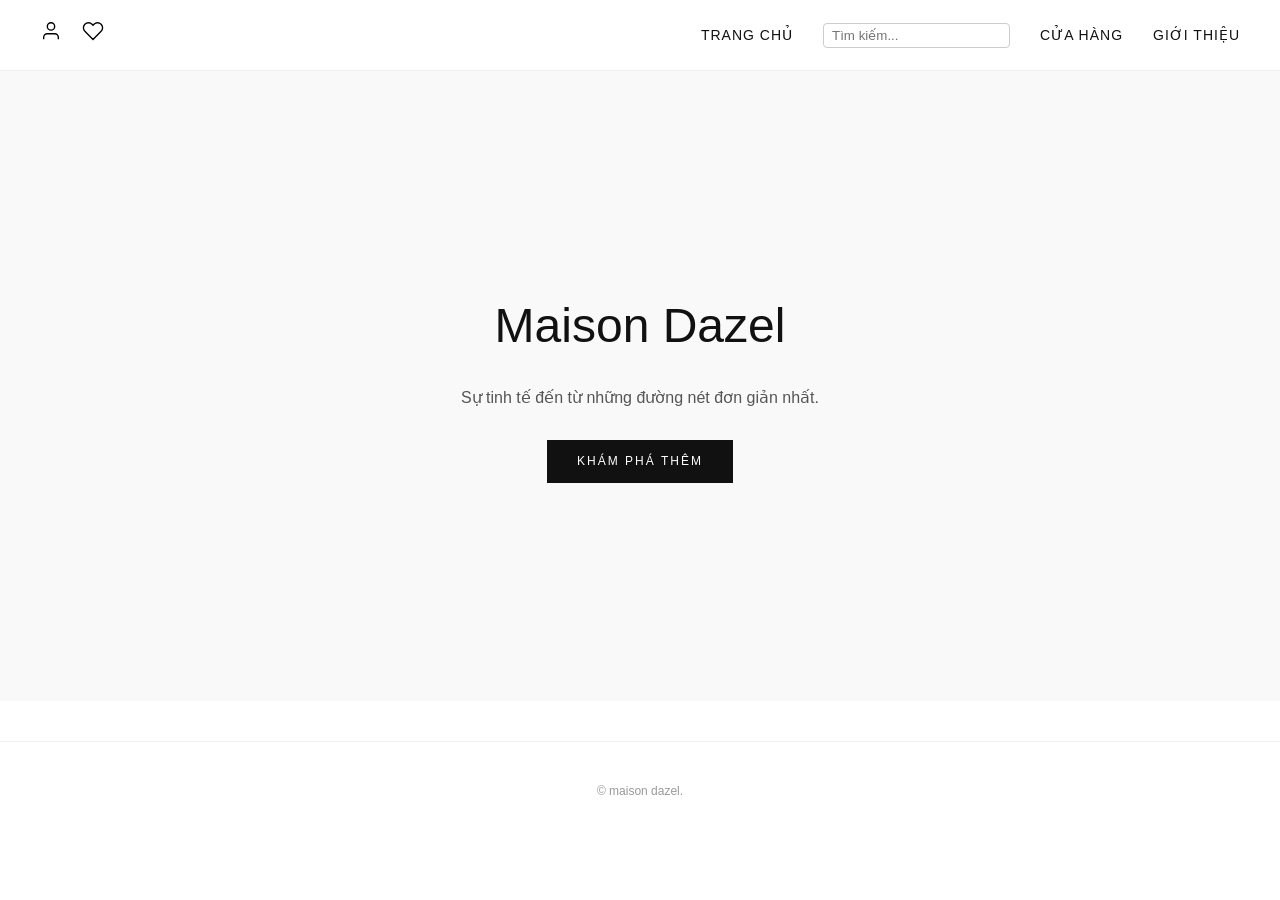
==== index.html @ 4009157b "Add files via upload" ====
<!DOCTYPE html>
<html lang="vi">
<head>
    <meta charset="UTF-8">
    <meta name="viewport" content="width=device-width, initial-scale=1.0">
    <title>BrandName | Minimalist Clothing</title>
   <link rel="icon" type="image/png" href="favicon.png">
    
    <link rel="stylesheet" href="style.css">
</head>
<body>
   <header>
    <!-- Nhóm bên trái: Icon Đăng nhập và Yêu thích -->
    <div class="left-section">
        <!-- Icon Người (Đăng nhập) -->
        <a href="login.html" class="icon-link" title="Đăng nhập tài khoản">
            <svg width="22" height="22" viewBox="0 0 24 24" fill="none" stroke="black" stroke-width="1.5"><path d="M20 21v-2a4 4 0 0 0-4-4H8a4 4 0 0 0-4 4v2"/><circle cx="12" cy="7" r="4"/></svg>
        </a>
        <!-- Icon Trái tim (Yêu thích) -->
        <a href="wishlist.html" class="icon-link" title="Sản phẩm yêu thích">
            <svg width="22" height="22" viewBox="0 0 24 24" fill="none" stroke="black" stroke-width="1.5"><path d="M20.84 4.61a5.5 5.5 0 0 0-7.78 0L12 5.67l-1.06-1.06a5.5 5.5 0 0 0-7.78 7.78l1.06 1.06L12 21.23l7.78-7.78 1.06-1.06a5.5 5.5 0 0 0 0-7.78z"/></svg>
        </a>
    </div>
    
    <!-- Nhóm bên phải: Thanh Menu -->
<nav>
    <ul>
        <li><a href="index.html">TRANG CHỦ</a></li>
        <li>
            <form action="shop.html" method="GET" style="display:inline;">
                <input type="text" name="search" placeholder="Tìm kiếm..." style="padding: 4px 8px; border: 1px solid #ccc; border-radius: 4px;">
            </form>
        </li>
        <li><a href="shop.html">CỬA HÀNG</a></li>
        <li><a href="about.html">GIỚI THIỆU</a></li>
    </ul>
</nav>
</header>

    <section class="hero">
        <h1>Maison Dazel</h1>
        <p style="margin-bottom: 30px; color: #555;">Sự tinh tế đến từ những đường nét đơn giản nhất.</p>
        <a href="shop.html" class="btn">Khám phá thêm </a>
    </section>

    <footer>
        <p>&copy; maison dazel.</p>
    </footer>
</body>
</html>
---- style.css ----
/* style.css */
* {
    margin: 0;
    padding: 0;
    box-sizing: border-box;
}

body {
    font-family: 'Helvetica Neue', Helvetica, Arial, sans-serif;
    color: #111;
    background-color: #fff;
    line-height: 1.6;
}

a {
    text-decoration: none;
    color: #111;
    transition: opacity 0.3s ease;
}

a:hover {
    opacity: 0.6;
}

/* Header & Navigation */
header {
    display: flex;
    justify-content: space-between;
    align-items: center;
    padding: 30px 50px;
    border-bottom: 1px solid #f0f0f0;
}

.logo {
    font-size: 24px;
    font-weight: bold;
    letter-spacing: 2px;
    text-transform: uppercase;
}

nav ul {
    list-style: none;
    display: flex;
    gap: 30px;
}

nav a {
    font-size: 14px;
    text-transform: uppercase;
    letter-spacing: 1px;
}

/* Hero Section (Trang chủ) */
.hero {
    height: 70vh;
    background-color: #f9f9f9;
    display: flex;
    flex-direction: column;
    justify-content: center;
    align-items: center;
    text-align: center;
    padding: 20px;
}

.hero h1 {
    font-size: 48px;
    font-weight: 400;
    margin-bottom: 20px;
}

.btn {
    display: inline-block;
    padding: 12px 30px;
    background-color: #111;
    color: #fff;
    text-transform: uppercase;
    font-size: 12px;
    letter-spacing: 2px;
}

.btn:hover {
    background-color: #555;
    color: #fff;
}

/* Product Grid (Cửa hàng) */
.container {
    padding: 60px 50px;
    max-width: 1200px;
    margin: 0 auto;
}

.section-title {
    text-align: center;
    font-size: 24px;
    margin-bottom: 40px;
    font-weight: 400;
}

.product-grid {
    display: grid;
    grid-template-columns: repeat(auto-fill, minmax(250px, 1fr));
    gap: 40px;
}

.product-card {
    text-align: center;
}

.product-image {
    width: 100%;
    height: 350px;
    background-color: #f0f0f0;
    object-fit: cover;
    margin-bottom: 15px;
}

.product-name {
    font-size: 14px;
    margin-bottom: 5px;
}

.product-price {
    font-size: 14px;
    color: #777;
}

/* About Page */
.about-content {
    max-width: 600px;
    margin: 0 auto;
    text-align: center;
}

.about-content p {
    margin-bottom: 20px;
    color: #555;
}

/* Footer */
footer {
    text-align: center;
    padding: 40px 20px;
    font-size: 12px;
    color: #999;
    border-top: 1px solid #f0f0f0;
    margin-top: 40px;
}
/* Dàn 2 nhóm (Trái - Phải) sang 2 bên màn hình */
header {
    display: flex;
    justify-content: space-between; 
    align-items: center;
    padding: 20px 40px;
}

/* Ép nhóm Icon nằm ngang cạnh nhau */
.left-section {
    display: flex;
    align-items: center; 
    gap: 20px; /* Chỉnh từ 40px xuống 20px cho 2 icon gần nhau hơn */
}

/* Hiệu ứng khi di chuột vào icon */
.icon-link:hover svg {
    stroke: gray; /* Đổi sang màu xám khi trỏ chuột vào */
    transition: 0.3s;
}

/* Trang trí cho chữ Liên hệ */
.contact-link {
    text-decoration: none;
    color: black;
    font-size: 14px;
    font-weight: bold;
}

/* Ép thanh Menu nằm ngang ngang */
nav ul {
    display: flex;
    align-items: center;
    gap: 30px; /* Khoảng cách giữa các chữ trong menu */
    list-style: none; /* Xóa dấu chấm tròn nếu có */
    margin: 0;
}
/* Giao diện trang đăng nhập mới */
.login-wrapper {
    max-width: 450px;
    margin: 60px auto;
    font-family: Arial, sans-serif;
    color: #333;
}

.login-header {
    display: flex;
    justify-content: space-between;
    align-items: center;
    margin-bottom: 30px;
}

.title-group {
    display: flex;
    align-items: center;
    gap: 10px;
}

.title-group h2 {
    margin: 0;
    font-weight: normal;
}

.create-account {
    font-size: 13px;
    text-decoration: underline;
    color: #555;
}

/* Các ô nhập liệu */
.login-form input[type="email"],
.login-form input[type="password"] {
    width: 100%;
    padding: 15px;
    margin-bottom: 20px;
    border: 1px solid #ccc;
    font-size: 14px;
    box-sizing: border-box;
}

.form-options {
    display: flex;
    justify-content: space-between;
    align-items: flex-end;
    font-size: 13px;
    color: #777;
    margin-bottom: 30px;
}

.left-opts {
    display: flex;
    flex-direction: column;
    gap: 15px;
}

.forgot-pw {
    color: #777;
    text-decoration: underline;
}

.remember-me {
    display: flex;
    align-items: center;
    gap: 5px;
    cursor: pointer;
}

.btn-signin {
    width: 100%;
    padding: 15px;
    background-color: #0b1c31; /* Màu xanh đen sang trọng */
    color: white;
    border: none;
    font-size: 14px;
    font-weight: bold;
    letter-spacing: 2px;
    cursor: pointer;
}

/* Đường gạch ngang "hoặc" */
.separator {
    display: flex;
    align-items: center;
    text-align: center;
    color: #aaa;
    font-size: 13px;
    margin: 40px 0;
}
.separator::before, .separator::after {
    content: '';
    flex: 1;
    border-bottom: 1px solid #ddd;
}
.separator::before { margin-right: 15px; }
.separator::after { margin-left: 15px; }

/* 3 Nút Mạng xã hội hình tròn */
.social-login {
    display: flex;
    justify-content: space-around;
}

.social-btn {
    display: flex;
    flex-direction: column;
    align-items: center;
    gap: 10px;
    font-size: 12px;
    letter-spacing: 1px;
}

.circle {
    width: 60px;
    height: 60px;
    border-radius: 50%;
    display: flex;
    justify-content: center;
    align-items: center;
    cursor: pointer;
    box-shadow: 0 4px 10px rgba(0,0,0,0.1); /* Tạo bóng đổ nhẹ cho nút */
    transition: transform 0.2s;
}

.circle:hover {
    transform: translateY(-3px); /* Hiệu ứng nhấc lên khi trỏ chuột */
}

/* Màu sắc của từng logo */
.fb-circle { background-color: #1877F2; }
.gg-circle { background-color: white; border: 1px solid #ddd; }
.apple-circle { background-color: black; }
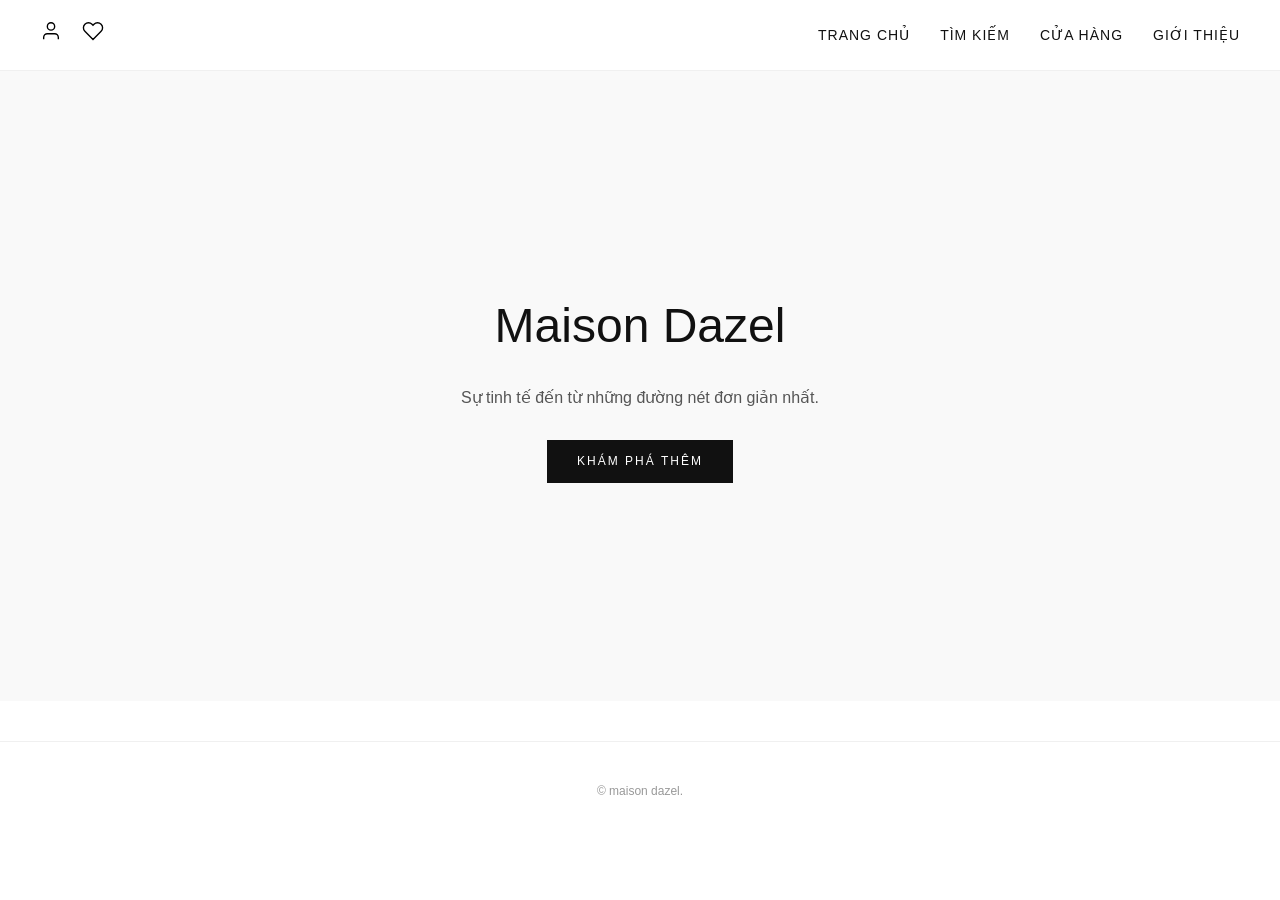
==== commit bbb3f6ea: "Add files via upload" ====
--- a/index.html
+++ b/index.html
@@ -22,15 +22,11 @@
         </a>
     </div>
     
-    <!-- Nhóm bên phải: Thanh Menu -->
+<!-- Nhóm bên phải: Thanh Menu -->
 <nav>
     <ul>
         <li><a href="index.html">TRANG CHỦ</a></li>
-        <li>
-            <form action="shop.html" method="GET" style="display:inline;">
-                <input type="text" name="search" placeholder="Tìm kiếm..." style="padding: 4px 8px; border: 1px solid #ccc; border-radius: 4px;">
-            </form>
-        </li>
+        <li><a href="search.html">TÌM KIẾM</a></li>
         <li><a href="shop.html">CỬA HÀNG</a></li>
         <li><a href="about.html">GIỚI THIỆU</a></li>
     </ul>
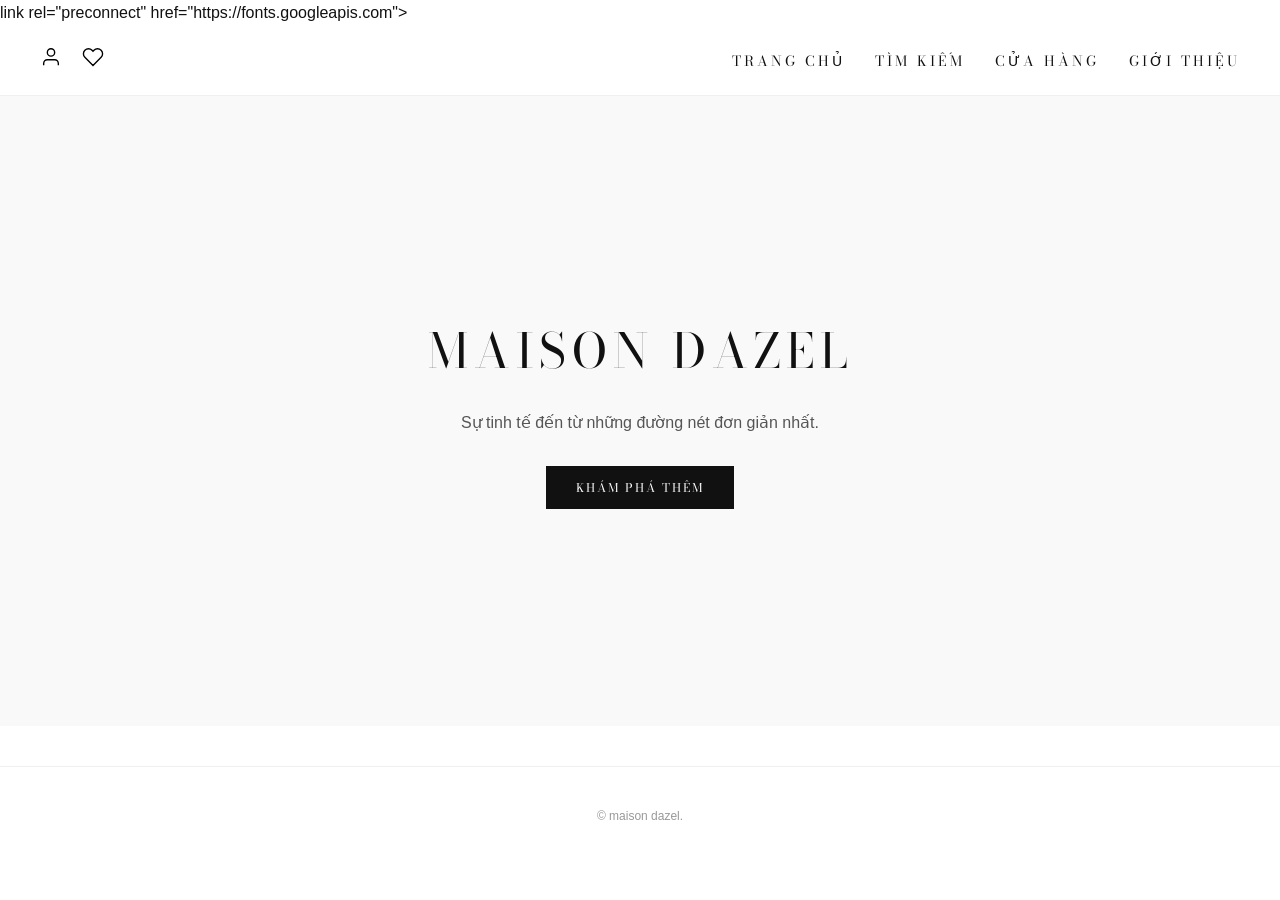
==== commit 3e29112f: "Add files via upload" ====
--- a/index.html
+++ b/index.html
@@ -3,10 +3,12 @@
 <head>
     <meta charset="UTF-8">
     <meta name="viewport" content="width=device-width, initial-scale=1.0">
-    <title>BrandName | Minimalist Clothing</title>
+    <title>MAISON DAZEL - web chính thức</title>
    <link rel="icon" type="image/png" href="favicon.png">
-    
-    <link rel="stylesheet" href="style.css">
+  link rel="preconnect" href="https://fonts.googleapis.com">
+<link rel="preconnect" href="https://fonts.gstatic.com" crossorigin>
+<link href="https://fonts.googleapis.com/css2?family=Bodoni+Moda:opsz,wght@6..96,400..700&display=swap" rel="stylesheet">
+    <link rel="stylesheet" href="style.css">  
 </head>
 <body>
    <header>
--- a/style.css
+++ b/style.css
@@ -316,4 +316,32 @@
 /* Màu sắc của từng logo */
 .fb-circle { background-color: #1877F2; }
 .gg-circle { background-color: white; border: 1px solid #ddd; }
-.apple-circle { background-color: black; }+.apple-circle { background-color: black; }
+/* =========================================
+   PHÔNG CHỮ CAO CẤP - MAISON DAZEL
+   ========================================= */
+
+/* 1. Phông chữ cho Logo và các Tiêu đề chính */
+h1, h2, h3, .logo, .hero h1, .brand-title {
+    font-family: 'Bodoni Moda', serif !important;
+    font-weight: 400;
+    text-transform: uppercase;
+    letter-spacing: 6px; 
+}
+
+/* 2. Phông chữ cho thanh Menu (Trang chủ, Cửa hàng, Tìm kiếm...) */
+nav ul li a {
+    font-family: 'Bodoni Moda', serif !important;
+    font-weight: 400;
+    text-transform: uppercase;
+    letter-spacing: 3px; 
+    text-decoration: none;
+    color: #111; 
+}
+
+/* 3. Phông chữ cho các nút bấm (Khám phá, Mua ngay...) */
+.btn, button, .icon-link {
+    font-family: 'Bodoni Moda', serif !important;
+    text-transform: uppercase;
+    letter-spacing: 2px;
+}
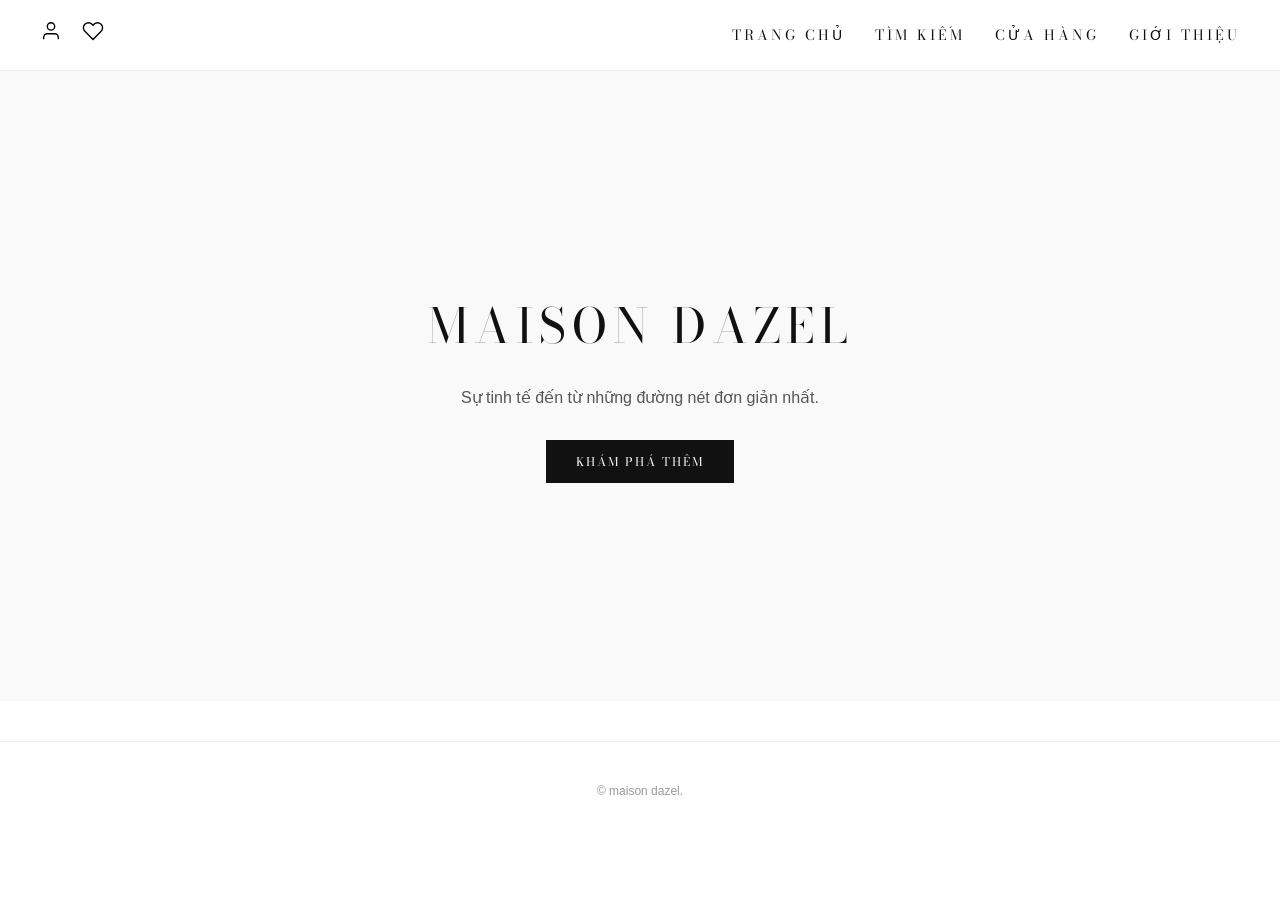
==== commit 2145cb31: "Add files via upload" ====
--- a/index.html
+++ b/index.html
@@ -5,7 +5,7 @@
     <meta name="viewport" content="width=device-width, initial-scale=1.0">
     <title>MAISON DAZEL - web chính thức</title>
    <link rel="icon" type="image/png" href="favicon.png">
-  link rel="preconnect" href="https://fonts.googleapis.com">
+  <link rel="preconnect" href="https://fonts.googleapis.com">
 <link rel="preconnect" href="https://fonts.gstatic.com" crossorigin>
 <link href="https://fonts.googleapis.com/css2?family=Bodoni+Moda:opsz,wght@6..96,400..700&display=swap" rel="stylesheet">
     <link rel="stylesheet" href="style.css">  
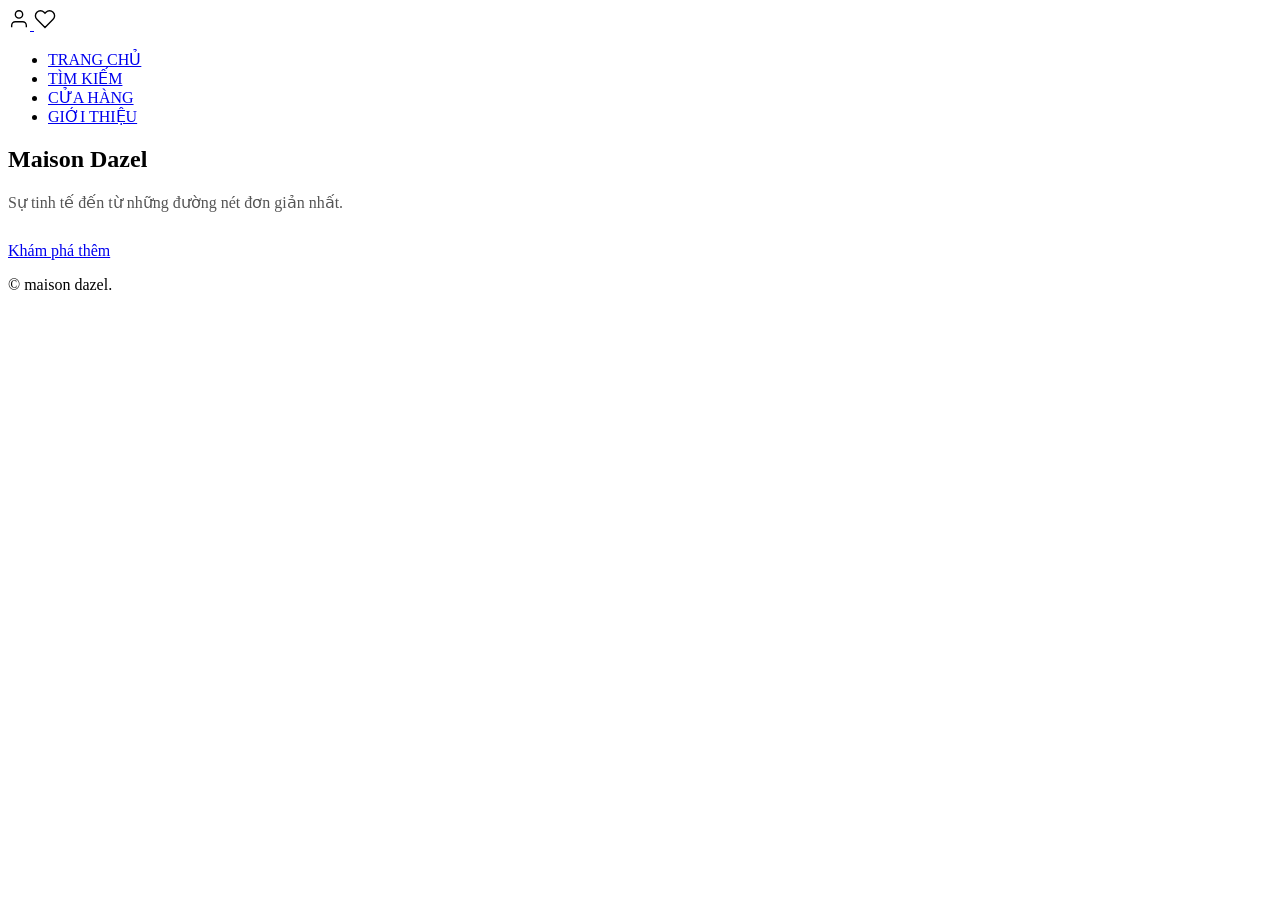
==== commit b0928118: "Add files via upload" ====
--- a/index.html
+++ b/index.html
@@ -7,8 +7,7 @@
    <link rel="icon" type="image/png" href="favicon.png">
   <link rel="preconnect" href="https://fonts.googleapis.com">
 <link rel="preconnect" href="https://fonts.gstatic.com" crossorigin>
-<link href="https://fonts.googleapis.com/css2?family=Bodoni+Moda:opsz,wght@6..96,400..700&display=swap" rel="stylesheet">
-    <link rel="stylesheet" href="style.css">  
+<link href="https://fonts.googleapis.com/css2?family=Montserrat:wght@500;600;700&display=swap" rel="stylesheet"> 
 </head>
 <body>
    <header>
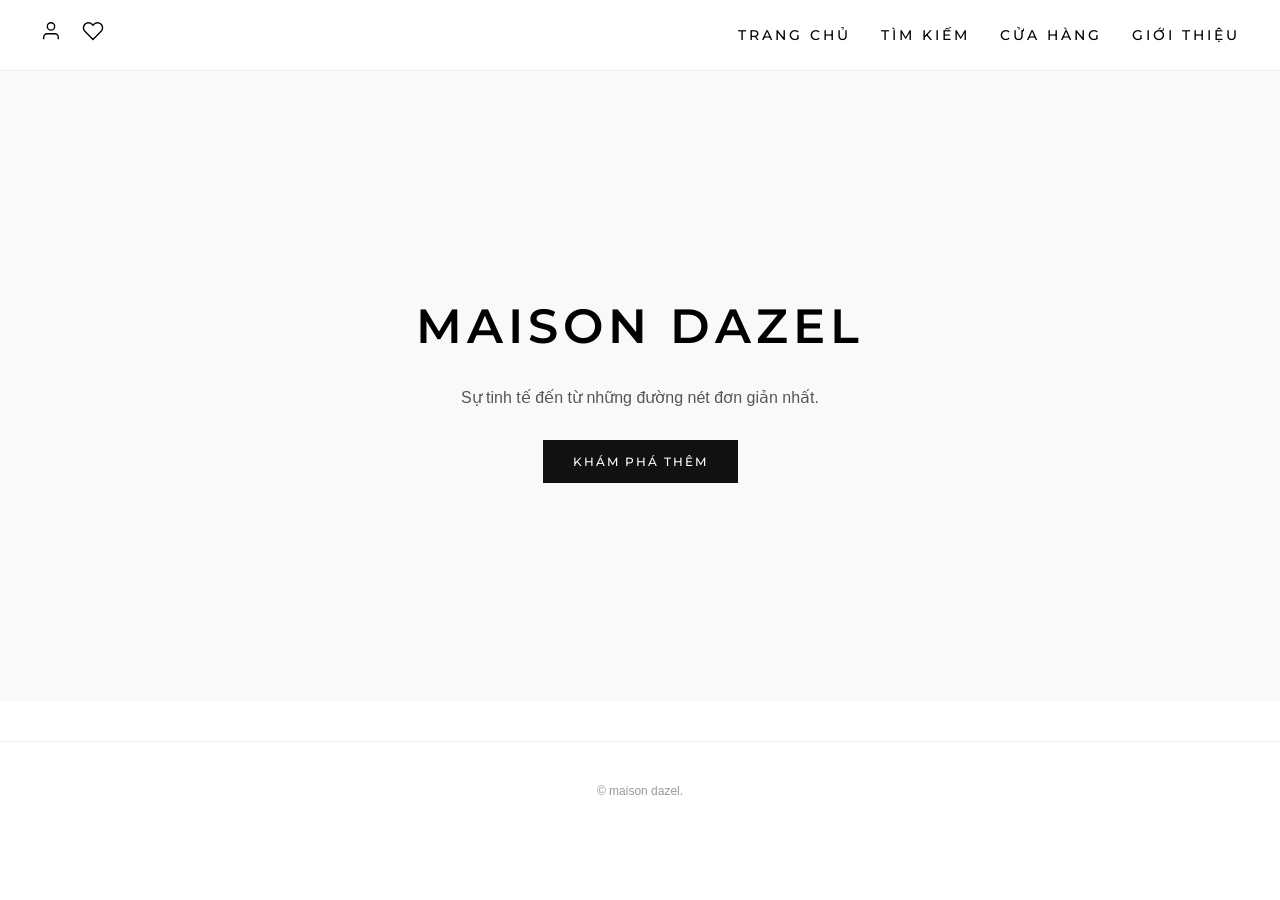
==== commit db9b313f: "Add files via upload" ====
--- a/index.html
+++ b/index.html
@@ -7,7 +7,8 @@
    <link rel="icon" type="image/png" href="favicon.png">
   <link rel="preconnect" href="https://fonts.googleapis.com">
 <link rel="preconnect" href="https://fonts.gstatic.com" crossorigin>
-<link href="https://fonts.googleapis.com/css2?family=Montserrat:wght@500;600;700&display=swap" rel="stylesheet"> 
+<link href="https://fonts.googleapis.com/css2?family=Montserrat:wght@500;600;700&display=swap" rel="stylesheet">
+<link rel="stylesheet" href="style.css">
 </head>
 <body>
    <header>
--- a/style.css
+++ b/style.css
@@ -0,0 +1,349 @@
+/* style.css */
+* {
+    margin: 0;
+    padding: 0;
+    box-sizing: border-box;
+}
+
+body {
+    font-family: 'Helvetica Neue', Helvetica, Arial, sans-serif;
+    color: #111;
+    background-color: #fff;
+    line-height: 1.6;
+}
+
+a {
+    text-decoration: none;
+    color: #111;
+    transition: opacity 0.3s ease;
+}
+
+a:hover {
+    opacity: 0.6;
+}
+
+/* Header & Navigation */
+header {
+    display: flex;
+    justify-content: space-between;
+    align-items: center;
+    padding: 30px 50px;
+    border-bottom: 1px solid #f0f0f0;
+}
+
+.logo {
+    font-size: 24px;
+    font-weight: bold;
+    letter-spacing: 2px;
+    text-transform: uppercase;
+}
+
+nav ul {
+    list-style: none;
+    display: flex;
+    gap: 30px;
+}
+
+nav a {
+    font-size: 14px;
+    text-transform: uppercase;
+    letter-spacing: 1px;
+}
+
+/* Hero Section (Trang chủ) */
+.hero {
+    height: 70vh;
+    background-color: #f9f9f9;
+    display: flex;
+    flex-direction: column;
+    justify-content: center;
+    align-items: center;
+    text-align: center;
+    padding: 20px;
+}
+
+.hero h1 {
+    font-size: 48px;
+    font-weight: 400;
+    margin-bottom: 20px;
+}
+
+.btn {
+    display: inline-block;
+    padding: 12px 30px;
+    background-color: #111;
+    color: #fff;
+    text-transform: uppercase;
+    font-size: 12px;
+    letter-spacing: 2px;
+}
+
+.btn:hover {
+    background-color: #555;
+    color: #fff;
+}
+
+/* Product Grid (Cửa hàng) */
+.container {
+    padding: 60px 50px;
+    max-width: 1200px;
+    margin: 0 auto;
+}
+
+.section-title {
+    text-align: center;
+    font-size: 24px;
+    margin-bottom: 40px;
+    font-weight: 400;
+}
+
+.product-grid {
+    display: grid;
+    grid-template-columns: repeat(auto-fill, minmax(250px, 1fr));
+    gap: 40px;
+}
+
+.product-card {
+    text-align: center;
+}
+
+.product-image {
+    width: 100%;
+    height: 350px;
+    background-color: #f0f0f0;
+    object-fit: cover;
+    margin-bottom: 15px;
+}
+
+.product-name {
+    font-size: 14px;
+    margin-bottom: 5px;
+}
+
+.product-price {
+    font-size: 14px;
+    color: #777;
+}
+
+/* About Page */
+.about-content {
+    max-width: 600px;
+    margin: 0 auto;
+    text-align: center;
+}
+
+.about-content p {
+    margin-bottom: 20px;
+    color: #555;
+}
+
+/* Footer */
+footer {
+    text-align: center;
+    padding: 40px 20px;
+    font-size: 12px;
+    color: #999;
+    border-top: 1px solid #f0f0f0;
+    margin-top: 40px;
+}
+/* Dàn 2 nhóm (Trái - Phải) sang 2 bên màn hình */
+header {
+    display: flex;
+    justify-content: space-between; 
+    align-items: center;
+    padding: 20px 40px;
+}
+
+/* Ép nhóm Icon nằm ngang cạnh nhau */
+.left-section {
+    display: flex;
+    align-items: center; 
+    gap: 20px; /* Chỉnh từ 40px xuống 20px cho 2 icon gần nhau hơn */
+}
+
+/* Hiệu ứng khi di chuột vào icon */
+.icon-link:hover svg {
+    stroke: gray; /* Đổi sang màu xám khi trỏ chuột vào */
+    transition: 0.3s;
+}
+
+/* Trang trí cho chữ Liên hệ */
+.contact-link {
+    text-decoration: none;
+    color: black;
+    font-size: 14px;
+    font-weight: bold;
+}
+
+/* Ép thanh Menu nằm ngang ngang */
+nav ul {
+    display: flex;
+    align-items: center;
+    gap: 30px; /* Khoảng cách giữa các chữ trong menu */
+    list-style: none; /* Xóa dấu chấm tròn nếu có */
+    margin: 0;
+}
+/* Giao diện trang đăng nhập mới */
+.login-wrapper {
+    max-width: 450px;
+    margin: 60px auto;
+    font-family: Arial, sans-serif;
+    color: #333;
+}
+
+.login-header {
+    display: flex;
+    justify-content: space-between;
+    align-items: center;
+    margin-bottom: 30px;
+}
+
+.title-group {
+    display: flex;
+    align-items: center;
+    gap: 10px;
+}
+
+.title-group h2 {
+    margin: 0;
+    font-weight: normal;
+}
+
+.create-account {
+    font-size: 13px;
+    text-decoration: underline;
+    color: #555;
+}
+
+/* Các ô nhập liệu */
+.login-form input[type="email"],
+.login-form input[type="password"] {
+    width: 100%;
+    padding: 15px;
+    margin-bottom: 20px;
+    border: 1px solid #ccc;
+    font-size: 14px;
+    box-sizing: border-box;
+}
+
+.form-options {
+    display: flex;
+    justify-content: space-between;
+    align-items: flex-end;
+    font-size: 13px;
+    color: #777;
+    margin-bottom: 30px;
+}
+
+.left-opts {
+    display: flex;
+    flex-direction: column;
+    gap: 15px;
+}
+
+.forgot-pw {
+    color: #777;
+    text-decoration: underline;
+}
+
+.remember-me {
+    display: flex;
+    align-items: center;
+    gap: 5px;
+    cursor: pointer;
+}
+
+.btn-signin {
+    width: 100%;
+    padding: 15px;
+    background-color: #0b1c31; /* Màu xanh đen sang trọng */
+    color: white;
+    border: none;
+    font-size: 14px;
+    font-weight: bold;
+    letter-spacing: 2px;
+    cursor: pointer;
+}
+
+/* Đường gạch ngang "hoặc" */
+.separator {
+    display: flex;
+    align-items: center;
+    text-align: center;
+    color: #aaa;
+    font-size: 13px;
+    margin: 40px 0;
+}
+.separator::before, .separator::after {
+    content: '';
+    flex: 1;
+    border-bottom: 1px solid #ddd;
+}
+.separator::before { margin-right: 15px; }
+.separator::after { margin-left: 15px; }
+
+/* 3 Nút Mạng xã hội hình tròn */
+.social-login {
+    display: flex;
+    justify-content: space-around;
+}
+
+.social-btn {
+    display: flex;
+    flex-direction: column;
+    align-items: center;
+    gap: 10px;
+    font-size: 12px;
+    letter-spacing: 1px;
+}
+
+.circle {
+    width: 60px;
+    height: 60px;
+    border-radius: 50%;
+    display: flex;
+    justify-content: center;
+    align-items: center;
+    cursor: pointer;
+    box-shadow: 0 4px 10px rgba(0,0,0,0.1); /* Tạo bóng đổ nhẹ cho nút */
+    transition: transform 0.2s;
+}
+
+.circle:hover {
+    transform: translateY(-3px); /* Hiệu ứng nhấc lên khi trỏ chuột */
+}
+
+/* Màu sắc của từng logo */
+.fb-circle { background-color: #1877F2; }
+.gg-circle { background-color: white; border: 1px solid #ddd; }
+.apple-circle { background-color: black; }
+/* =========================================
+   PHÔNG CHỮ MODERN LUXURY - MAISON DAZEL (Style Louis Vuitton)
+   ========================================= */
+
+/* 1. Phông chữ cho Logo và các Tiêu đề chính */
+h1, h2, h3, .logo, .hero h1, .brand-title {
+    font-family: 'Montserrat', sans-serif !important;
+    font-weight: 600; /* Nét dày vừa phải, đanh và rõ */
+    color: #000 !important;
+    text-transform: uppercase;
+    letter-spacing: 5px; /* Giãn cách chữ hiện đại */
+}
+
+/* 2. Phông chữ cho thanh Menu (Trang chủ, Cửa hàng, Tìm kiếm...) */
+nav ul li a {
+    font-family: 'Montserrat', sans-serif !important;
+    font-weight: 500;
+    color: #000 !important;
+    text-transform: uppercase;
+    letter-spacing: 3px;
+    text-decoration: none;
+}
+
+/* 3. Phông chữ cho các nút bấm */
+.btn, button, .icon-link {
+    font-family: 'Montserrat', sans-serif !important;
+    font-weight: 500;
+    text-transform: uppercase;
+    letter-spacing: 2px;
+}
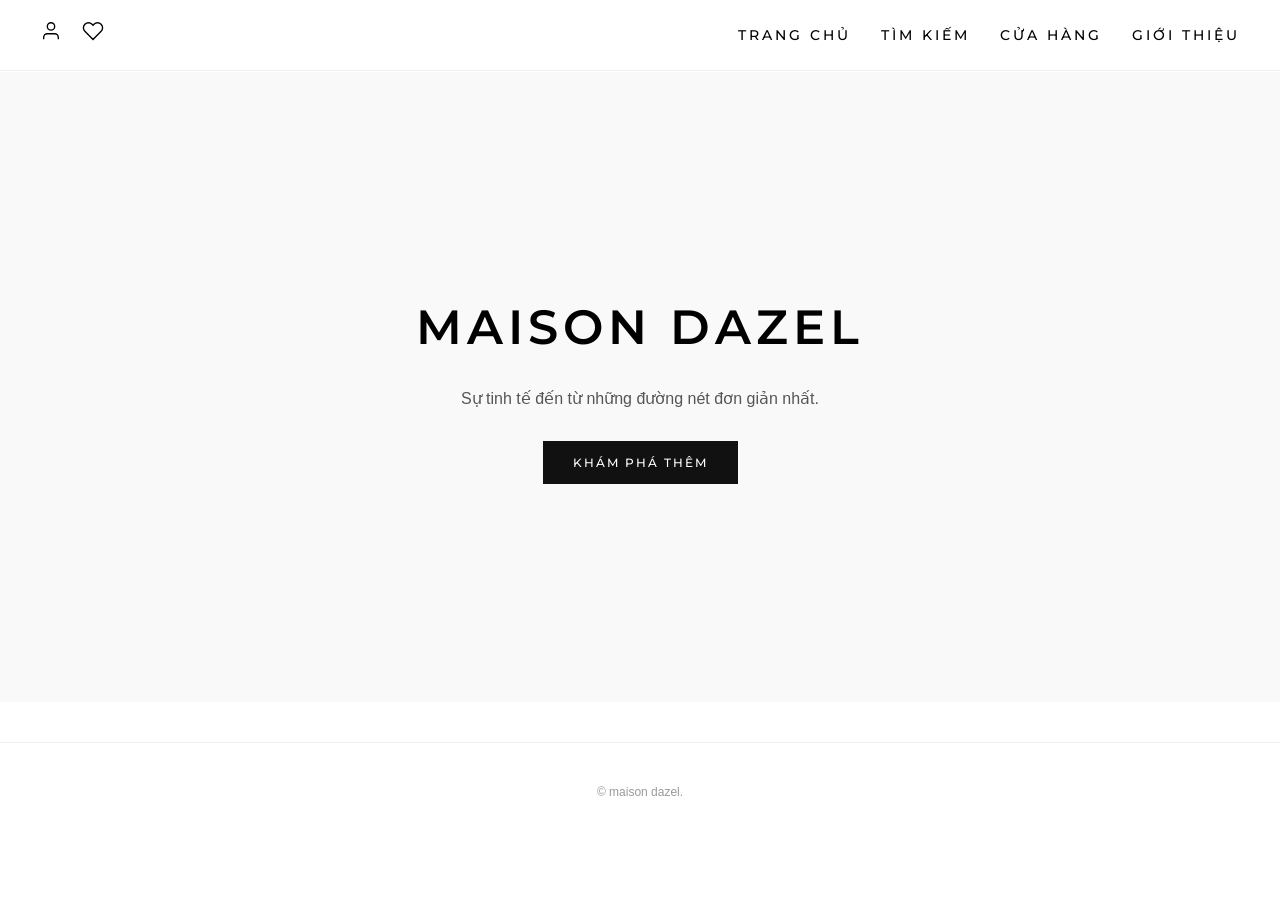
==== commit fdcd530e: "Add files via upload" ====
--- a/index.html
+++ b/index.html
@@ -28,13 +28,17 @@
 <nav>
     <ul>
         <li><a href="index.html">TRANG CHỦ</a></li>
-        <li><a href="search.html">TÌM KIẾM</a></li>
+        <li><a href="#" id="search-btn">TÌM KIẾM</a></li>
         <li><a href="shop.html">CỬA HÀNG</a></li>
         <li><a href="about.html">GIỚI THIỆU</a></li>
     </ul>
 </nav>
 </header>
-
+<!-- Khung tìm kiếm ẩn trượt xuống -->
+<div id="search-box" class="search-slide-box">
+    <input type="text" placeholder="Bạn muốn tìm gì hôm nay?">
+    <button type="button">TÌM KIẾM</button>
+</div>
     <section class="hero">
         <h1>Maison Dazel</h1>
         <p style="margin-bottom: 30px; color: #555;">Sự tinh tế đến từ những đường nét đơn giản nhất.</p>
@@ -44,5 +48,12 @@
     <footer>
         <p>&copy; maison dazel.</p>
     </footer>
+<!-- Script bật tắt hiệu ứng trượt tìm kiếm -->
+<script>
+    document.getElementById("search-btn").addEventListener("click", function(event) {
+        event.preventDefault(); 
+        document.getElementById("search-box").classList.toggle("show");
+    });
+</script>
 </body>
 </html>
--- a/style.css
+++ b/style.css
@@ -346,4 +346,45 @@
     font-weight: 500;
     text-transform: uppercase;
     letter-spacing: 2px;
+}
+/* =========================================
+   HIỆU ỨNG TRƯỢT KHUNG TÌM KIẾM
+   ========================================= */
+.search-slide-box {
+    max-height: 0;          
+    overflow: hidden;       
+    transition: max-height 0.4s ease-in-out, padding 0.4s ease-in-out; 
+    background-color: #fff;
+    text-align: center;
+    border-bottom: 1px solid transparent;
+}
+
+.search-slide-box.show {
+    max-height: 120px;      
+    padding: 30px 0;        
+    border-bottom: 1px solid #ddd;
+}
+
+.search-slide-box input {
+    width: 350px;
+    padding: 12px;
+    border: 1px solid #000;
+    font-family: 'Montserrat', sans-serif;
+    outline: none;
+}
+
+.search-slide-box button {
+    padding: 12px 25px;
+    background-color: #000;
+    color: #fff;
+    border: 1px solid #000;
+    font-family: 'Montserrat', sans-serif;
+    font-weight: 600;
+    cursor: pointer;
+    transition: 0.3s;
+}
+
+.search-slide-box button:hover {
+    background-color: #fff;
+    color: #000;
 }
